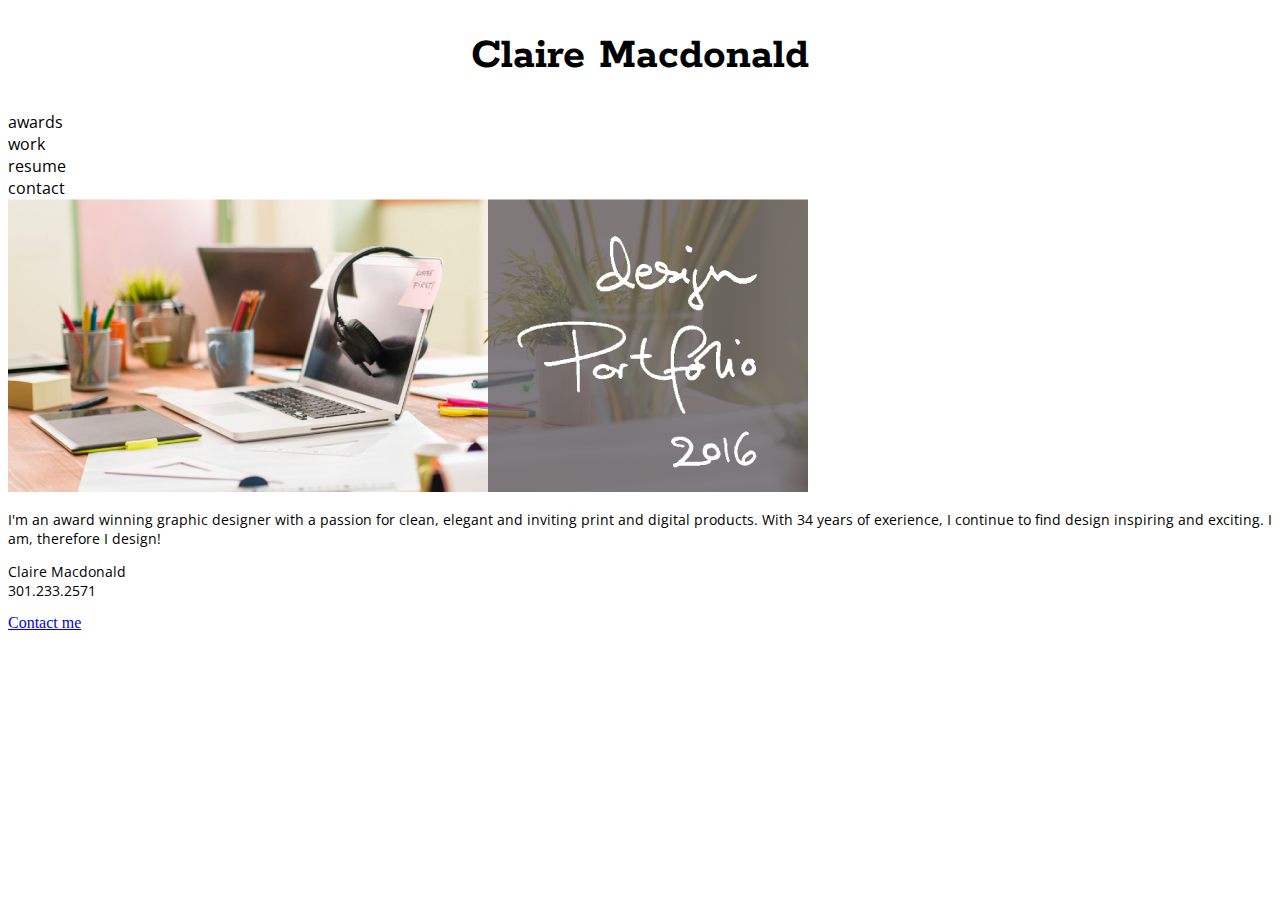
==== unit_5/index.html @ 7eda1bce "Unit 5 add mockup and files" ====
<!DOCTYPE html>
<html>
<body>
	<div class="wrapper">
	<header>
	    <title><Claire Macdonald Design Portfolio></title>
	        <link rel="stylesheet" type="text/css" href="css/style.css">
	    <h1>Claire Macdonald</h1>
	<nav>
		 <li>awards</li>
	     <li>work</li>
		 <li>resume</li>
	     <li>contact</li>
	 </nav>
	    <img src="images/design-portfolio-2016-photo.png">
	</header>
	<section id= "about">
	    <p>I'm an award winning graphic designer with a passion for clean, elegant and inviting print and digital products. With 34 years of exerience, I continue to find design inspiring and exciting. I am, therefore I design!</p>
	</section>
	<footer>
	    <p>Claire Macdonald<br>
	    301.233.2571</p>
	    <a href="mailto:clairem.elegantdesign@gmail.com?subject=Claire's Design Portfolio">Contact me</a> 
		</p>
	<footer>
	</div> 
</body>
</html>
---- unit_5/css/style.css ----
@import url(https://fonts.googleapis.com/css?family=Rokkitt:700);
@import url(https://fonts.googleapis.com/css?family=Open+Sans);

body {
	background-color: #ffffff;
}

h1 {
	font-family: 'Rokkitt', serif;
	color: black;
	text-align: center;
	font-weight: "700";
	font-size: 45px;
}

h2 {
	font-family: 'Rokkitt', serif;
	color: black;
	text-transform: capitalize;
	text-align: center;
	font-weight: "700";
	font-size: 24px;
}

p {
	color: black;
	font-family: 'Open Sans', sans-serif;
	font-weight: "400";
	font-size: 14px;
}

ul {
	text-align: center;
	list-style-type: none;
	color: black;
	font-family: 'Open Sans', sans-serif;
	font-weight: "400";
}

ol {
	color: black;
	font-family: 'Open Sans', sans-serif;
	font-weight: "400";
}

li {
	color: black;
	font-family: 'Open Sans', sans-serif;
	font-weight: "400";
}
img {
	color: black;
}

.a {
	font-family: 'Open Sans', sans-serif;
	font-weight: "400";
	text-decoration: none;
}
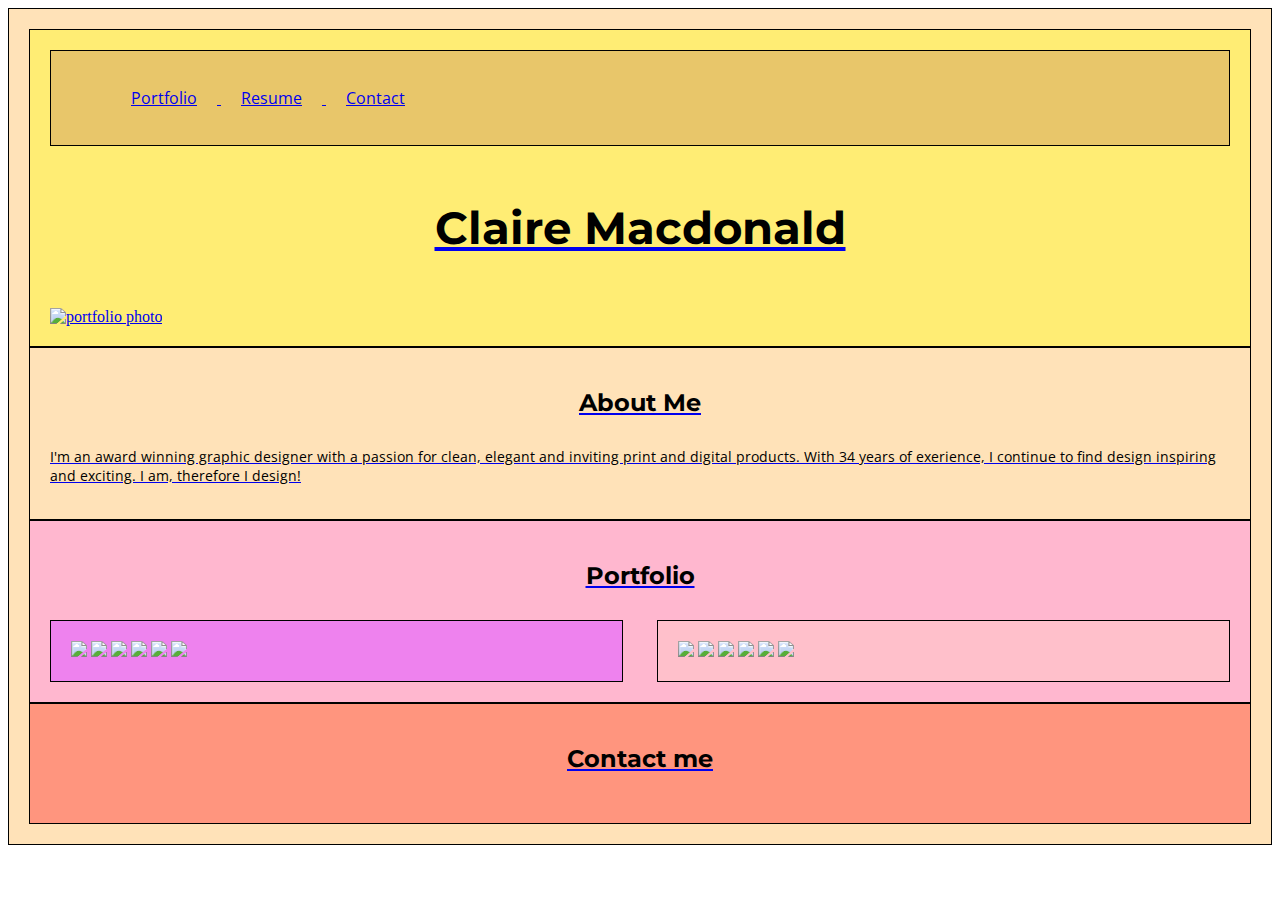
==== commit 3b3a0135: "unit 6 floating sections" ====
--- a/unit_5/index.html
+++ b/unit_5/index.html
@@ -1,28 +1,71 @@
 <!DOCTYPE html>
 <html>
-<body>
-	<div class="wrapper">
-	<header>
-	    <title><Claire Macdonald Design Portfolio></title>
-	        <link rel="stylesheet" type="text/css" href="css/style.css">
-	    <h1>Claire Macdonald</h1>
-	<nav>
-		 <li>awards</li>
-	     <li>work</li>
-		 <li>resume</li>
-	     <li>contact</li>
-	 </nav>
-	    <img src="images/design-portfolio-2016-photo.png">
-	</header>
-	<section id= "about">
-	    <p>I'm an award winning graphic designer with a passion for clean, elegant and inviting print and digital products. With 34 years of exerience, I continue to find design inspiring and exciting. I am, therefore I design!</p>
-	</section>
-	<footer>
-	    <p>Claire Macdonald<br>
-	    301.233.2571</p>
-	    <a href="mailto:clairem.elegantdesign@gmail.com?subject=Claire's Design Portfolio">Contact me</a> 
-		</p>
-	<footer>
-	</div> 
-</body>
+
+	<head>
+		<title><Claire Macdonald Design Portfolio></title>
+    
+	<link rel="stylesheet" type="text/css" href="css/reset.css">	
+    <link rel="stylesheet" type="text/css" href="css/style.css">
+	
+	</head>
+
+
+	<body>
+
+
+		<div class="wrapper">
+
+			<header>
+
+                <nav>
+                    <ul>
+                        <li><a href="Portfolio.html"</a>Portfolio</li>
+                        <li><a href="pdf/resume.pdf"</a>Resume</li>
+                        <li><a href="Contact"</a>Contact</li>
+                    </ul>
+                </nav>
+		    
+		    	<div class="name">
+                    <h1>Claire Macdonald</h1>
+                </div> 
+
+				<div class="clearfix:after"><img src="assets/hero-top-photo2.jpg" alt="portfolio photo" style="width:960px; height:346px;"></div>
+			</header>
+
+			
+			<!-- This is a section -->
+			<section id="about">
+			    <h2>About Me</h2>
+			    <p>I'm an award winning graphic designer with a passion for clean, elegant and inviting print and digital products. With 34 years of exerience, I continue to find design inspiring and exciting. I am, therefore I design!</p>
+			</section>
+
+			<!-- This is a section -->
+			<section id="two_column" class="clearfix">
+				<h2>Portfolio</h2>
+
+				<aside id="left">
+	                <img src="images/design products/print/Participate_Alzh_Research-box.jpg">
+	                <img src="images/design products/print/outcomes-box.jpg">
+	                <img src="images/design products/print/CWproposal-box.jpg">
+	           		<img src="images/design products/infografx/NCFY_TPPM_Infogrfx-box.jpg">
+	                <img src="images/design products/infografx/NCFY-web_analytics-box.jpg">
+	                <img src="images/design products/infografx/NIA-infogrfx-box.jpg">
+	            </aside>
+
+				<aside id="right">
+	                <img src="images/design products/digital/NCFY-web-banners-a-box.jpg">
+	                <img src="images/design products/digital/NCFY-web-banners-c-box.jpg">
+	                <img src="images/design products/digital/NCFY-web-banners-b-box.jpg">
+	                <img src="images/design products/multichannel/PatientEdu-materials-box.jpg">
+	                <img src="images/design products/multichannel/YPC_materials-box.jpg">
+	                <img src="images/design products/print/NCFY-EX-Banner-box.jpg">
+	             </aside>
+			</section>
+		
+			<!-- This is the footer -->
+			<footer>
+			    <a href="mailto:clairem.elegantdesign@gmail.com?subject=Claire's Design Portfolio"><h2>Contact me</h2></a> 
+			</footer> 
+		</div>
+	</body>
 </html>--- a/unit_5/css/style.css
+++ b/unit_5/css/style.css
@@ -1,59 +1,106 @@
-@import url(https://fonts.googleapis.com/css?family=Rokkitt:700);
+@import url(https://fonts.googleapis.com/css?family=Montserrat:700);
 @import url(https://fonts.googleapis.com/css?family=Open+Sans);
 
 body {
 	background-color: #ffffff;
 }
 
-h1 {
-	font-family: 'Rokkitt', serif;
+h1, h2 {
+	font-family: 'Montserrat', serif;
+	font-size: 45px;
 	color: black;
 	text-align: center;
 	font-weight: "700";
-	font-size: 45px;
 }
 
-h2 {
-	font-family: 'Rokkitt', serif;
-	color: black;
-	text-transform: capitalize;
-	text-align: center;
-	font-weight: "700";
+h2 { 
 	font-size: 24px;
-}
+	padding-bottom: 10px
+ }
 
 p {
 	color: black;
 	font-family: 'Open Sans', sans-serif;
-	font-weight: "400";
 	font-size: 14px;
-}
-
-ul {
-	text-align: center;
-	list-style-type: none;
-	color: black;
-	font-family: 'Open Sans', sans-serif;
-	font-weight: "400";
-}
-
-ol {
-	color: black;
-	font-family: 'Open Sans', sans-serif;
 	font-weight: "400";
 }
 
 li {
 	color: black;
+	display: inline;
 	font-family: 'Open Sans', sans-serif;
-	font-weight: "400";
-}
-img {
-	color: black;
+	font-size: 16px;
+	padding: 20px;
 }
 
-.a {
-	font-family: 'Open Sans', sans-serif;
-	font-weight: "400";
-	text-decoration: none;
-}+header {
+	background-color: #FFED74;
+	border: 1px black solid;
+	padding: 20px;
+}
+
+nav {
+	background-color: #E8C66A;
+	border: 1px black solid;
+	padding: 20px;
+}
+
+section {
+	background-color: #FFE2B8;
+	border: 1px black solid;
+	padding: 20px;
+}
+
+#about {
+	background-color: #FFE2B8;
+	border: 1px black solid;
+	padding: 20px;
+}
+
+#two_column {
+	background-color: #FFB7CF;
+	border: 1px black solid;
+ 	padding: 20px;
+}
+ 
+ #left {
+ 	background-color: violet;
+ 	border: 1px black solid;
+ 	padding: 20px;
+ 	float: left;
+ 	width: 45%;
+ }
+
+ #right {
+ 	background-color: pink;
+ 	border: 1px black solid;
+ 	padding: 20px;
+ 	float: right;
+ 	width: 45%;
+ }
+ 
+ .clearfix:after {
+	visibility: hidden;
+	display: block;
+	content: " ";
+	clear: both;
+	height: 0;
+	font-size: 0;
+}
+
+.wrapper {
+	background-color: #FFE2B8;
+	border: 1px black solid;
+	padding: 20px;
+}
+
+.name {
+	padding: 2%;
+}
+
+footer {
+	background-color: #FF957E;
+	border: 1px black solid;
+	padding: 20px;
+}
+
